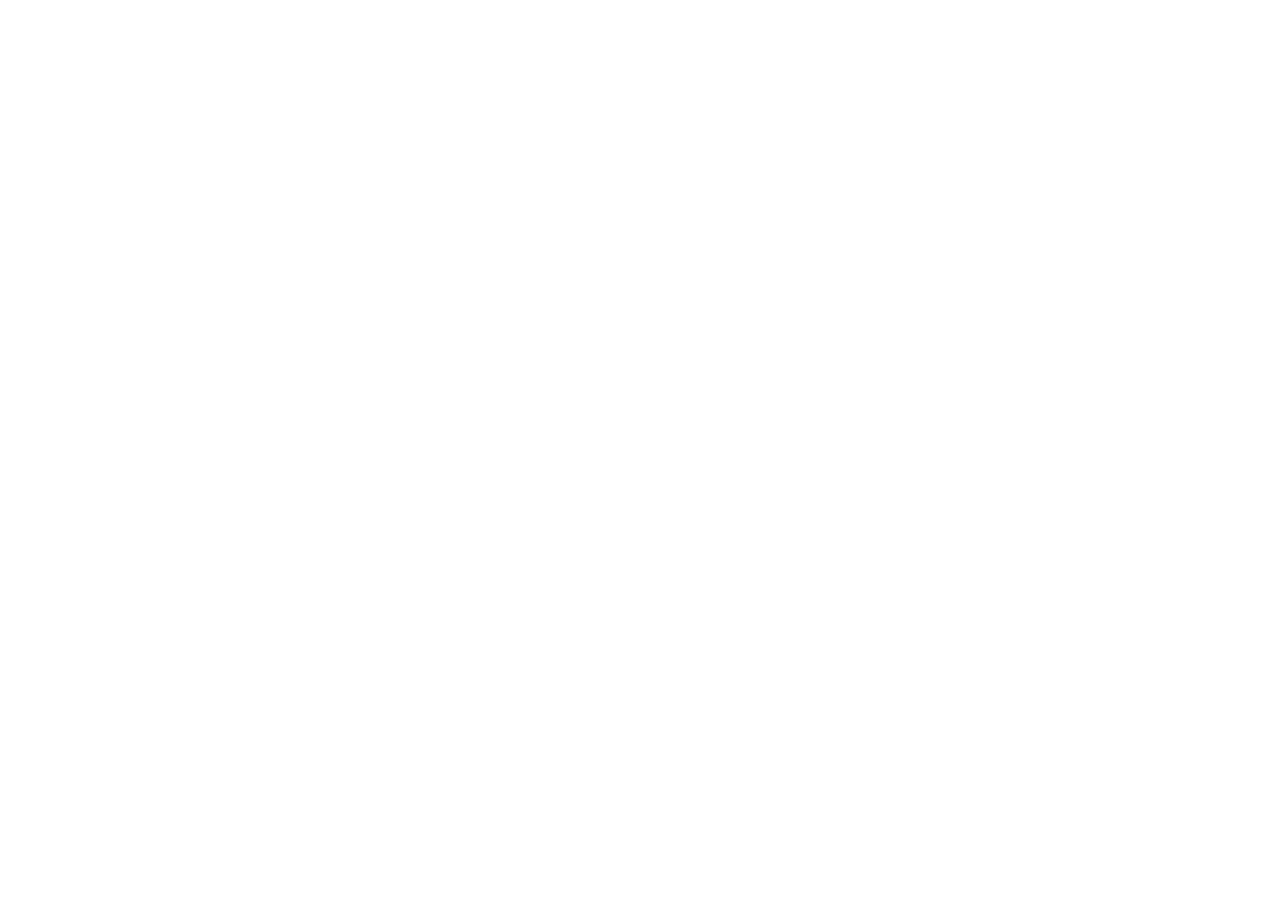
==== assets/index.html @ e0a161cb "created assets folder containiing index.html, style.css and game.js files and folders" ====
<!DOCTYPE html>
<html lang="en">

<head>
  <meta charset="UTF-8">
  <meta name="viewport" content="width=device-width, initial-scale=1.0">
  <meta http-equiv="X-UA-Compatible" content="ie=edge">
  <title>Document</title>
  <link rel="stylesheet" href="css/style.css">
</head>

<body>

  <script type="text/javascript" src="javascript/game.js"></script>
</body>

</html>
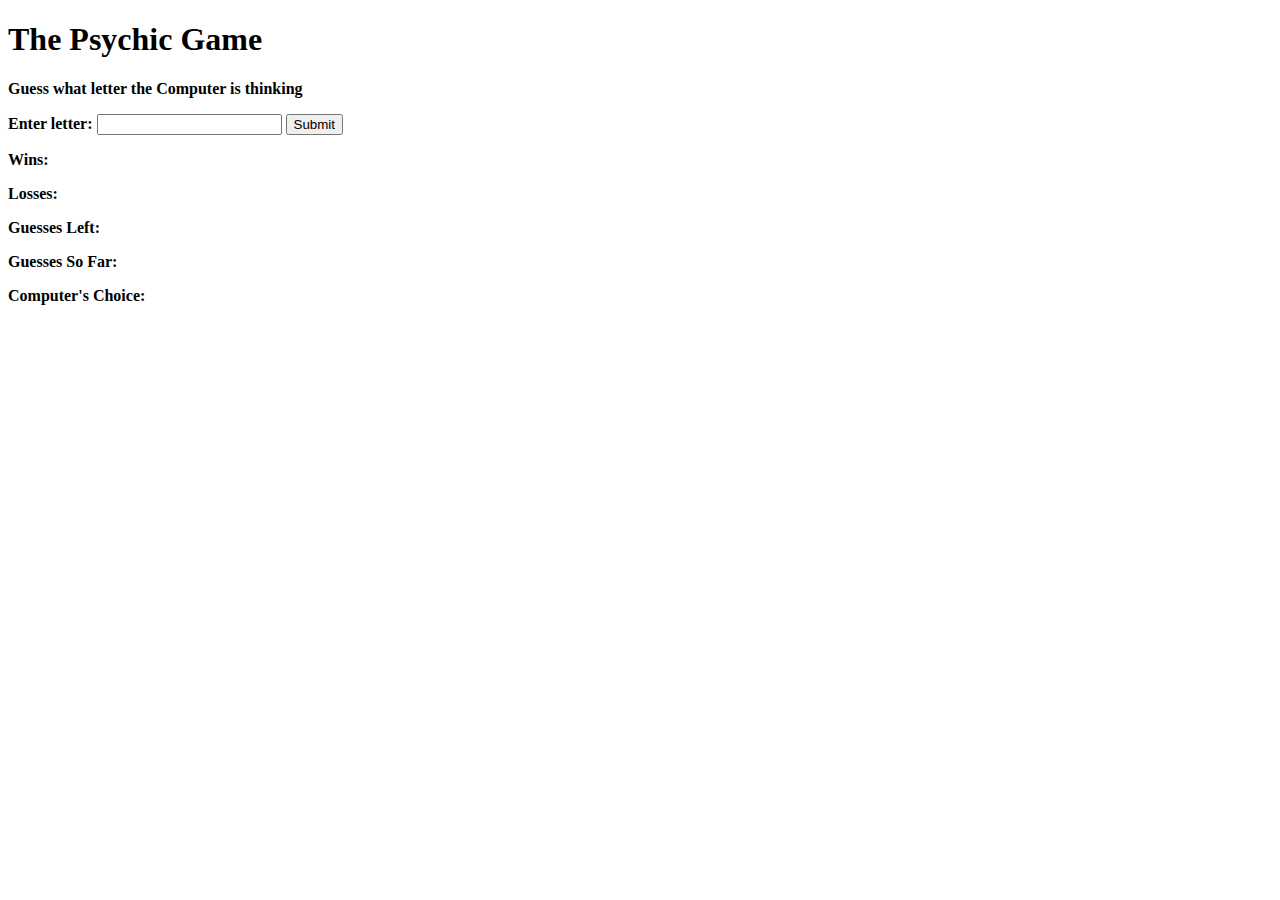
==== commit 82c68321: "created html file for page layout. created js file to build and test individual compenents" ====
--- a/assets/index.html
+++ b/assets/index.html
@@ -5,9 +5,45 @@
   <meta charset="UTF-8">
   <meta name="viewport" content="width=device-width, initial-scale=1.0">
   <meta http-equiv="X-UA-Compatible" content="ie=edge">
-  <title>Document</title>
+  <title>Psychic Game</title>
   <link rel="stylesheet" href="css/style.css">
 </head>
+
+<h1>The Psychic Game</h1>
+
+<div class="input">
+  <p id="user-input"><strong>Guess what letter the Computer is thinking<strong></p>
+    <label for="name"><strong>Enter letter:</strong></label>
+    <input type="text" id="user-guess">
+    <button id="submit">Submit</button>
+</div>
+
+<div class="output">
+  <ol></ol>
+</div>
+
+
+
+<div>
+  <p><strong>Wins:</strong></p>
+</div>
+
+<div>
+  <p><strong>Losses:</strong></p>
+</div>
+
+<div>
+  <p><strong>Guesses Left:</strong></p>
+</div>
+
+<div id="guesses">
+  <p><strong>Guesses So Far:</strong></p>
+</div>
+
+<div>
+  <p><strong>Computer's Choice:</strong></p>
+  <p id="computers-choice"><strong></strong></p>
+</div>
 
 <body>
 
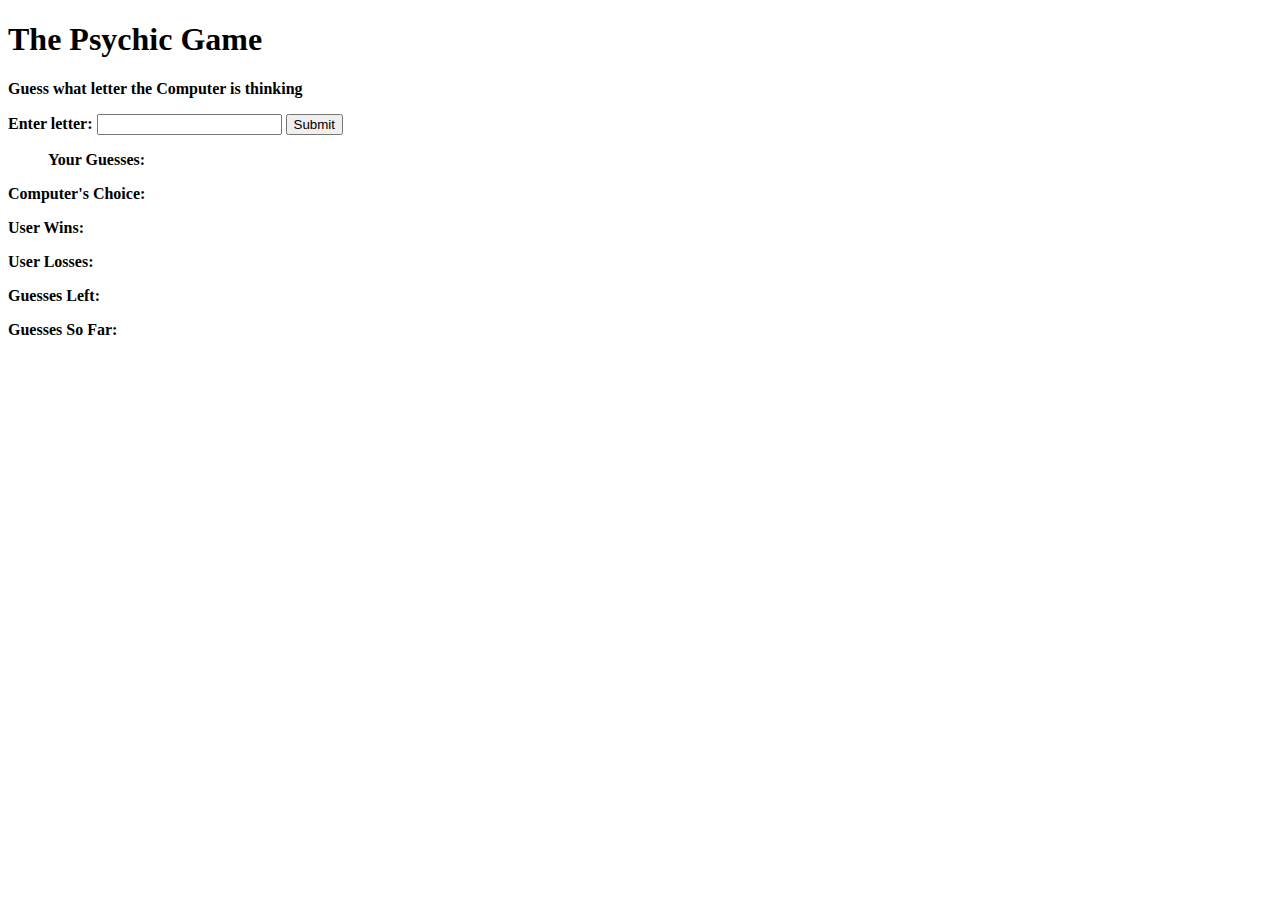
==== commit 25b4e469: "updated js file with more functionality components" ====
--- a/assets/index.html
+++ b/assets/index.html
@@ -19,17 +19,23 @@
 </div>
 
 <div class="output">
-  <ol></ol>
+  <ol>Your Guesses:</ol>
+</div>
+
+<div>
+  <p><strong>Computer's Choice:</strong></p>
+  <p id="computers-choice"><strong></strong></p>
 </div>
 
 
 
-<div>
-  <p><strong>Wins:</strong></p>
+
+<div id="user-wins">
+  <p><strong>User Wins:</strong></p>
 </div>
 
-<div>
-  <p><strong>Losses:</strong></p>
+<div id="user-losses">
+  <p><strong>User Losses:</strong></p>
 </div>
 
 <div>
@@ -40,10 +46,6 @@
   <p><strong>Guesses So Far:</strong></p>
 </div>
 
-<div>
-  <p><strong>Computer's Choice:</strong></p>
-  <p id="computers-choice"><strong></strong></p>
-</div>
 
 <body>
 
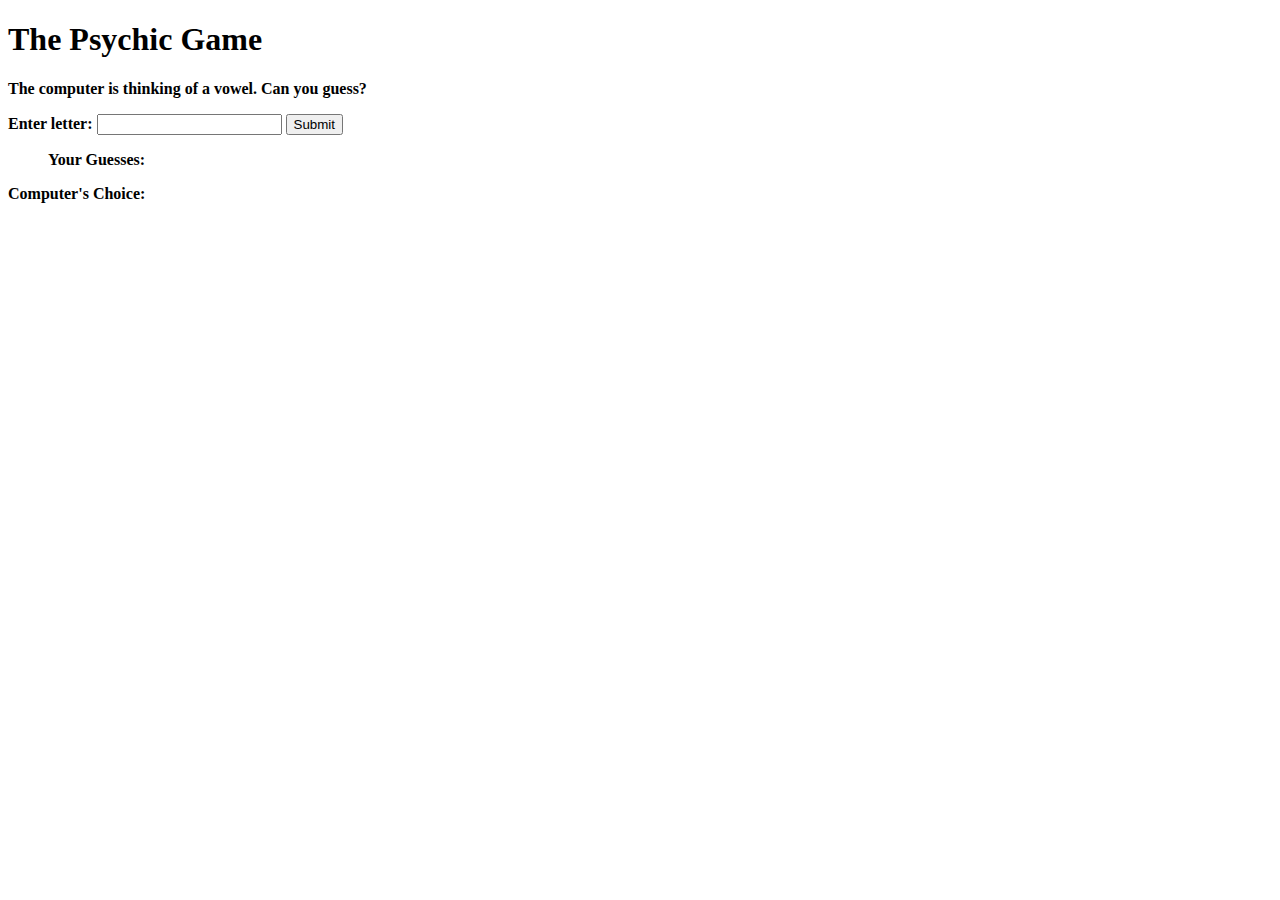
==== commit 2b01293a: "updated html and js to finisih the game" ====
--- a/assets/index.html
+++ b/assets/index.html
@@ -12,7 +12,7 @@
 <h1>The Psychic Game</h1>
 
 <div class="input">
-  <p id="user-input"><strong>Guess what letter the Computer is thinking<strong></p>
+  <p id="user-input"><strong>The computer is thinking of a vowel. Can you guess?<strong></p>
     <label for="name"><strong>Enter letter:</strong></label>
     <input type="text" id="user-guess">
     <button id="submit">Submit</button>
@@ -27,24 +27,9 @@
   <p id="computers-choice"><strong></strong></p>
 </div>
 
-
-
-
-<div id="user-wins">
-  <p><strong>User Wins:</strong></p>
-</div>
-
-<div id="user-losses">
-  <p><strong>User Losses:</strong></p>
-</div>
-
-<div>
-  <p><strong>Guesses Left:</strong></p>
-</div>
-
-<div id="guesses">
-  <p><strong>Guesses So Far:</strong></p>
-</div>
+<div id="user-wins"></div>
+<div id="user-losses"></div>
+<div id="guesses-remaining"></div>
 
 
 <body>
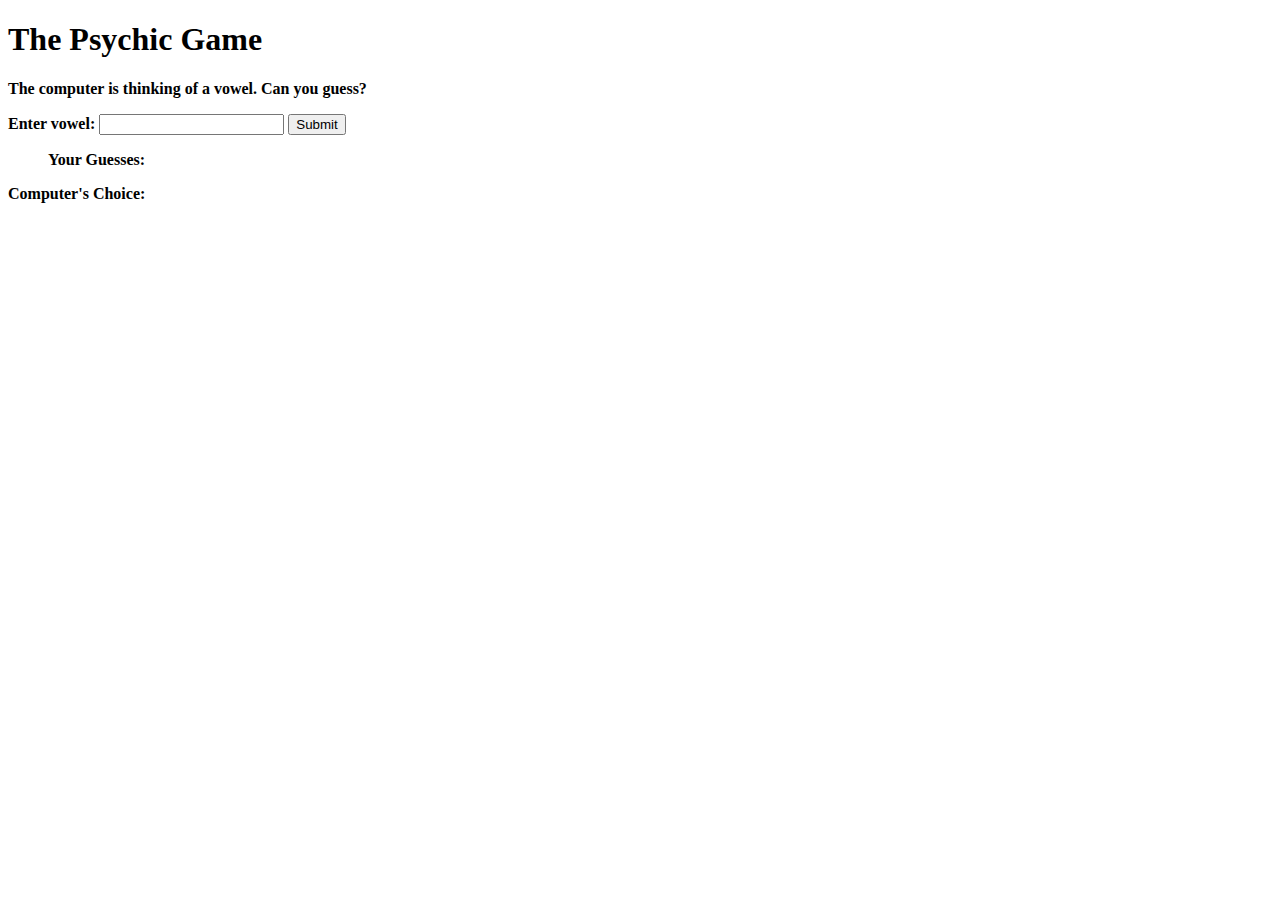
==== commit 66d89728: "changed text in html from asking the user to enter a letter to enter a vowel" ====
--- a/assets/index.html
+++ b/assets/index.html
@@ -13,7 +13,7 @@
 
 <div class="input">
   <p id="user-input"><strong>The computer is thinking of a vowel. Can you guess?<strong></p>
-    <label for="name"><strong>Enter letter:</strong></label>
+    <label for="name"><strong>Enter vowel:</strong></label>
     <input type="text" id="user-guess">
     <button id="submit">Submit</button>
 </div>
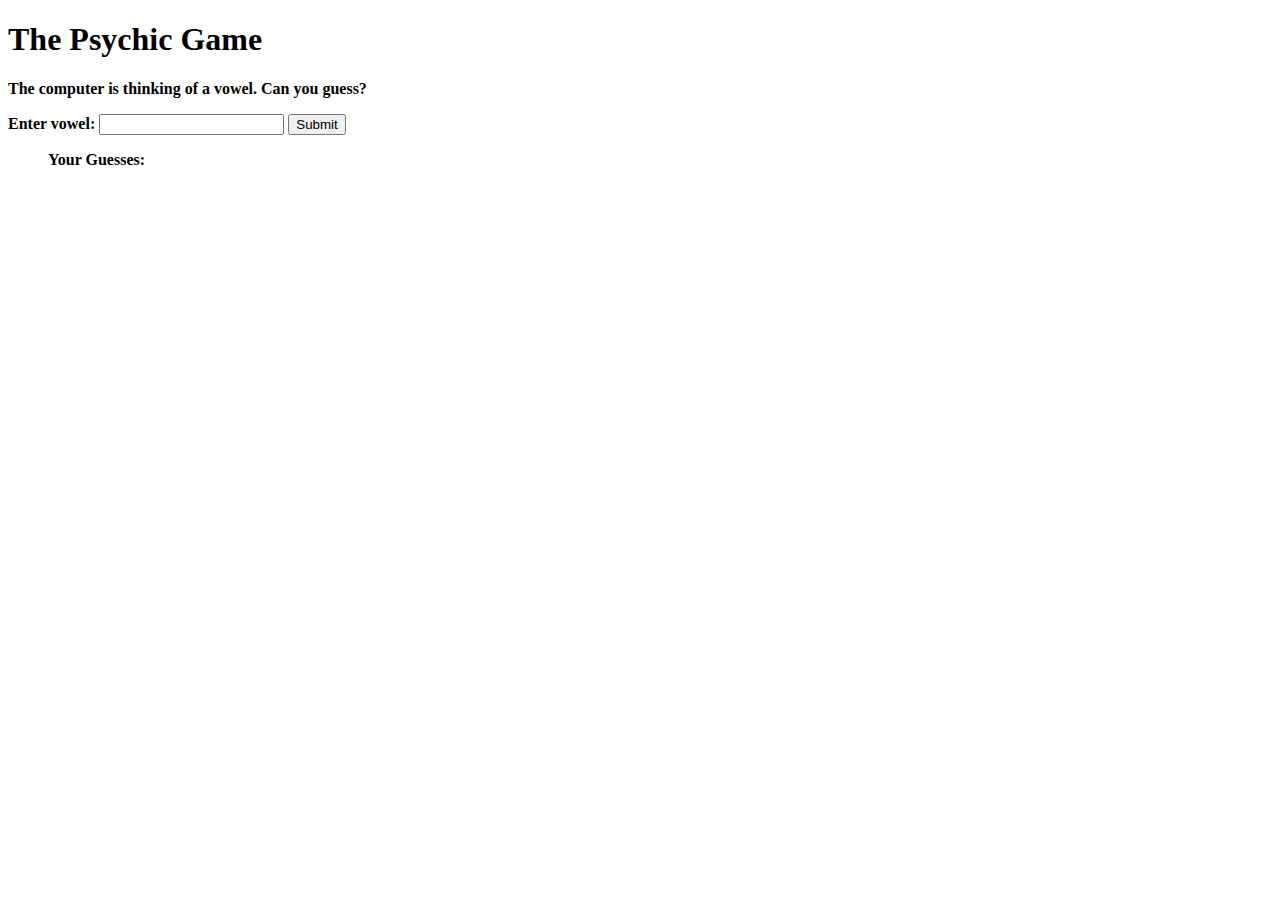
==== commit a5405ae5: "added game over function in js and made some typo fixes in html" ====
--- a/assets/index.html
+++ b/assets/index.html
@@ -23,7 +23,6 @@
 </div>
 
 <div>
-  <p><strong>Computer's Choice:</strong></p>
   <p id="computers-choice"><strong></strong></p>
 </div>
 
